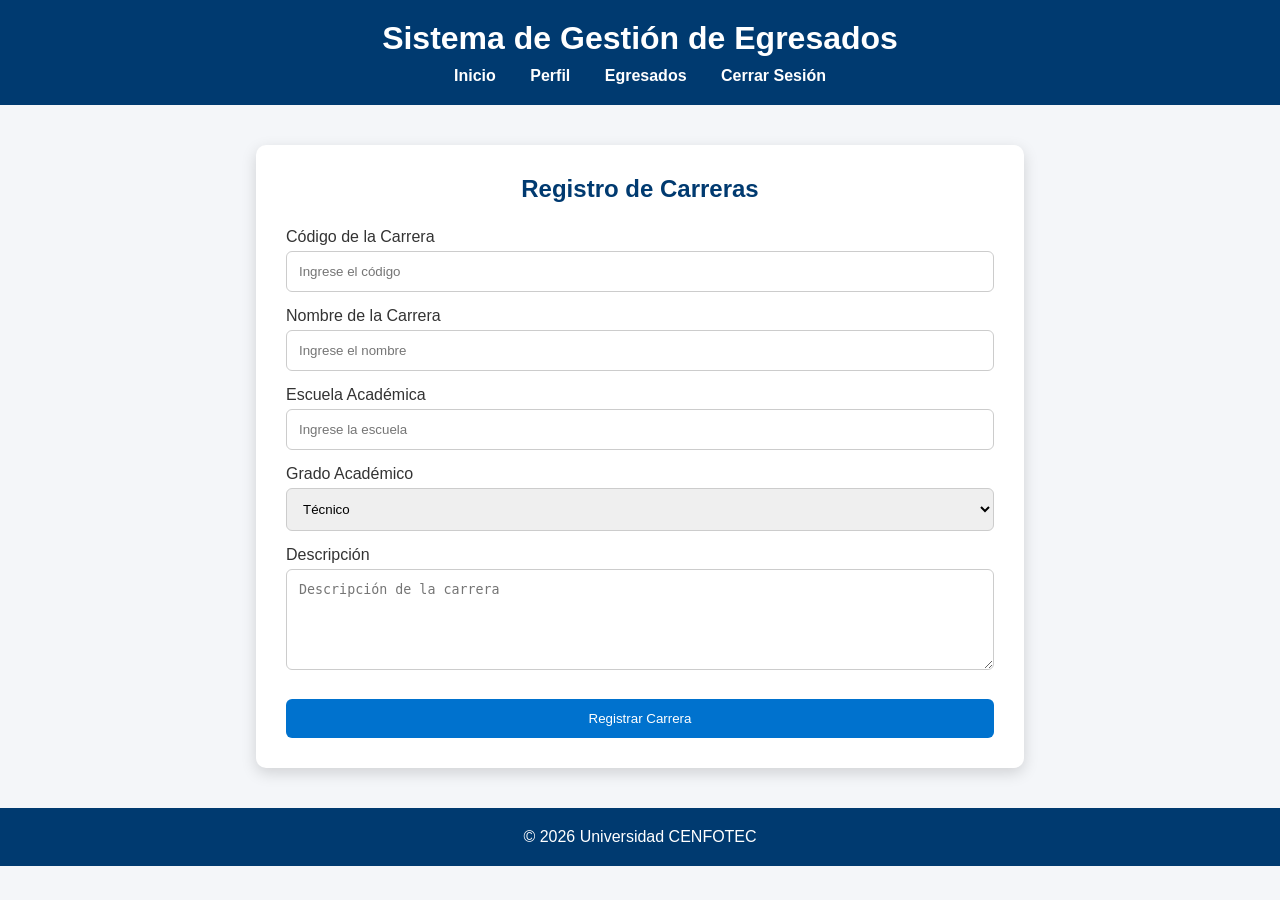
==== gestion-carreras.html @ 07be3c68 "Initial commit" ====
<!DOCTYPE html>
<html lang="es">

<head>
    <meta charset="UTF-8">
    <meta name="viewport" content="width=device-width, initial-scale=1.0">
    <title>Gestión de Carreras</title>

    <link rel="stylesheet" href="css/carreras.css">
</head>

<body>

<header>

    <h1>Sistema de Gestión de Egresados</h1>

    <nav>
        <ul>
            <li><a href="index.html">Inicio</a></li>
            <li><a href="perfil.html">Perfil</a></li>
            <li><a href="gestion-egresados.html">Egresados</a></li>
            <li><a href="login.html">Cerrar Sesión</a></li>
        </ul>
    </nav>

</header>

<main>

    <div class="contenedor">

        <h2>Registro de Carreras</h2>

        <form onsubmit="return registrarCarrera()">

            <label for="codigo">Código de la Carrera</label>
            <input type="text" id="codigo" placeholder="Ingrese el código">

            <label for="nombre">Nombre de la Carrera</label>
            <input type="text" id="nombre" placeholder="Ingrese el nombre">

            <label for="escuela">Escuela Académica</label>
            <input type="text" id="escuela" placeholder="Ingrese la escuela">

            <label for="grado">Grado Académico</label>
            <select id="grado">
                <option>Técnico</option>
                <option>Bachillerato</option>
                <option>Licenciatura</option>
                <option>Maestría</option>
            </select>

            <label for="descripcion">Descripción</label>
            <textarea id="descripcion" rows="5" placeholder="Descripción de la carrera"></textarea>

            <button type="submit">Registrar Carrera</button>

        </form>

    </div>

</main>

<footer>

    <p>&copy; 2026 Universidad CENFOTEC</p>

</footer>

<script src="js/carreras.js"></script>

</body>

</html>
---- css/carreras.css ----
/* RESET */

*{
    margin: 0;
    padding: 0;
    box-sizing: border-box;
}

body{
    font-family: Arial, Helvetica, sans-serif;
    background-color: #F4F6F9;
    color: #333333;
}

/* HEADER */

header{
    background-color: #003A70;
    color: white;
    text-align: center;
    padding: 20px;
}

nav ul{
    list-style: none;
    margin-top: 10px;
}

nav ul li{
    display: inline;
    margin: 0 15px;
}

nav ul li a{
    color: white;
    text-decoration: none;
    font-weight: bold;
}

nav ul li a:hover{
    color: #A7D3F5;
}

/* FORMULARIO */

.contenedor{
    width: 60%;
    margin: 40px auto;
    background: white;
    padding: 30px;
    border-radius: 10px;
    box-shadow: 0 5px 15px rgba(0,0,0,.15);
}

.contenedor h2{
    text-align: center;
    color: #003A70;
    margin-bottom: 25px;
}

label{
    display: block;
    margin-top: 15px;
    margin-bottom: 5px;
}

input,
select,
textarea{
    width: 100%;
    padding: 12px;
    border: 1px solid #CCCCCC;
    border-radius: 6px;
}

button{
    width: 100%;
    margin-top: 25px;
    padding: 12px;
    background-color: #0072CE;
    color: white;
    border: none;
    border-radius: 6px;
    cursor: pointer;
}

button:hover{
    background-color: #003A70;
}

/* FOOTER */

footer{
    background-color: #003A70;
    color: white;
    text-align: center;
    padding: 20px;
    margin-top: 40px;
}
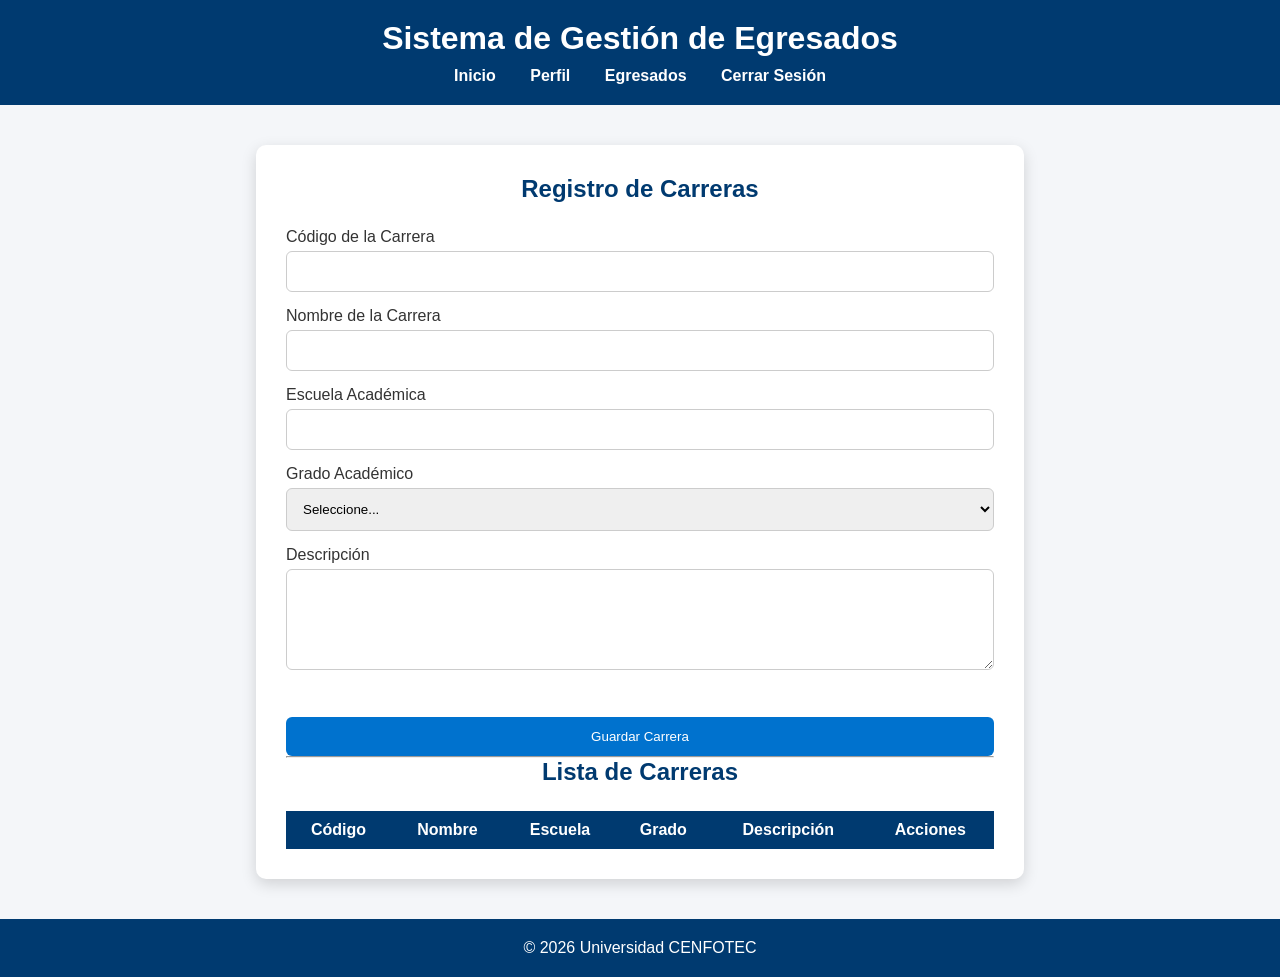
==== commit fabcf533: "Actualizar formulario de gestión de carreras" ====
--- a/gestion-carreras.html
+++ b/gestion-carreras.html
@@ -28,43 +28,83 @@
 
 <main>
 
-    <div class="contenedor">
+<section class="contenedor">
 
-        <h2>Registro de Carreras</h2>
+<article>
 
-        <form onsubmit="return registrarCarrera()">
+<h2>Registro de Carreras</h2>
 
-            <label for="codigo">Código de la Carrera</label>
-            <input type="text" id="codigo" placeholder="Ingrese el código">
+<div id="mensaje"></div>
 
-            <label for="nombre">Nombre de la Carrera</label>
-            <input type="text" id="nombre" placeholder="Ingrese el nombre">
+<form id="formCarrera">
 
-            <label for="escuela">Escuela Académica</label>
-            <input type="text" id="escuela" placeholder="Ingrese la escuela">
+<label for="codigo">Código de la Carrera</label>
+<input type="text" id="codigo">
 
-            <label for="grado">Grado Académico</label>
-            <select id="grado">
-                <option>Técnico</option>
-                <option>Bachillerato</option>
-                <option>Licenciatura</option>
-                <option>Maestría</option>
-            </select>
+<label for="nombre">Nombre de la Carrera</label>
+<input type="text" id="nombre">
 
-            <label for="descripcion">Descripción</label>
-            <textarea id="descripcion" rows="5" placeholder="Descripción de la carrera"></textarea>
+<label for="escuela">Escuela Académica</label>
+<input type="text" id="escuela">
 
-            <button type="submit">Registrar Carrera</button>
+<label for="grado">Grado Académico</label>
 
-        </form>
+<select id="grado">
+    <option value="">Seleccione...</option>
+    <option>Técnico</option>
+    <option>Bachillerato</option>
+    <option>Licenciatura</option>
+    <option>Maestría</option>
+</select>
 
-    </div>
+<label for="descripcion">Descripción</label>
+
+<textarea id="descripcion" rows="5"></textarea>
+
+<br><br>
+
+<button type="submit">
+    Guardar Carrera
+</button>
+
+</form>
+
+<hr>
+
+<h2>Lista de Carreras</h2>
+
+<table id="tablaCarreras">
+
+<thead>
+
+<tr>
+
+<th>Código</th>
+<th>Nombre</th>
+<th>Escuela</th>
+<th>Grado</th>
+<th>Descripción</th>
+<th>Acciones</th>
+
+</tr>
+
+</thead>
+
+<tbody id="listaCarreras">
+
+</tbody>
+
+</table>
+
+</article>
+
+</section>
 
 </main>
 
 <footer>
 
-    <p>&copy; 2026 Universidad CENFOTEC</p>
+<p>&copy; 2026 Universidad CENFOTEC</p>
 
 </footer>
 
--- a/css/carreras.css
+++ b/css/carreras.css
@@ -96,4 +96,82 @@
     text-align: center;
     padding: 20px;
     margin-top: 40px;
+}
+
+/* MENSAJES */
+
+#mensaje{
+    margin-bottom:20px;
+    padding:10px;
+    border-radius:6px;
+    text-align:center;
+    font-weight:bold;
+    display:none;
+}
+
+.error{
+    background:#f8d7da;
+    color:#721c24;
+    display:block;
+}
+
+.exito{
+    background:#d4edda;
+    color:#155724;
+    display:block;
+}
+
+/* TABLA */
+
+table{
+    width:100%;
+    margin-top:20px;
+    border-collapse:collapse;
+}
+
+table th{
+    background:#003A70;
+    color:white;
+    padding:10px;
+}
+
+table td{
+    padding:10px;
+    text-align:center;
+    border:1px solid #cccccc;
+}
+
+table tr:nth-child(even){
+    background:#f2f2f2;
+}
+
+/* BOTONES DE ACCIONES */
+
+.editar{
+    background:#f0ad4e;
+    color:white;
+    border:none;
+    padding:8px 12px;
+    border-radius:5px;
+    cursor:pointer;
+    width:auto;
+    margin-right:5px;
+}
+
+.eliminar{
+    background:#d9534f;
+    color:white;
+    border:none;
+    padding:8px 12px;
+    border-radius:5px;
+    cursor:pointer;
+    width:auto;
+}
+
+.editar:hover{
+    background:#ec971f;
+}
+
+.eliminar:hover{
+    background:#c9302c;
 }
